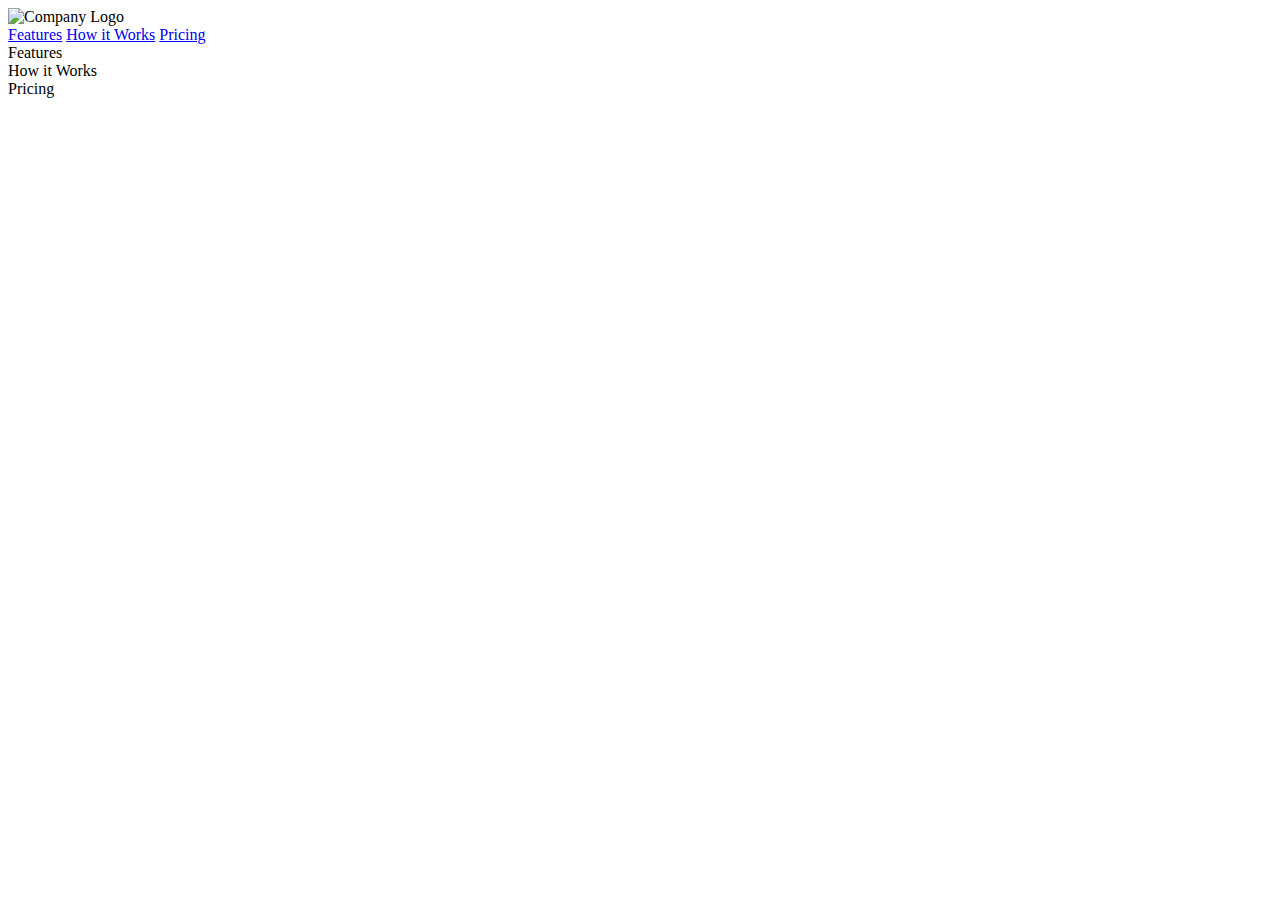
==== Product Landing Page/index.html @ 03760171 "comment for navigated links" ====
<!DOCTYPE html>
<html lang="en">

<head>
    <meta charset="UTF-8">
    <meta http-equiv="X-UA-Compatible" content="IE=edge">
    <meta name="viewport" content="width=device-width, initial-scale=1.0">
    <title>Product Landing Page</title>
    <link rel="stylesheet" href="style.css">
</head>

<body>
    <header id="header">
        <!-- Add company logo here  -->
        <img src="image.jpg" alt="Company Logo" id="header-img">
        <!-- Added navbar links -->
        <nav id="nav-bar">
            <a href="#features" class="nav-link">Features</a>
            <a href="#howitworks" class="nav-link">How it Works</a>
            <a href="#pricing" class="nav-link">Pricing</a>
        </nav>
    </header>
    <!-- Sections linked to in navbar -->
    <div id="features">
        Features
    </div>

    <div id="howitworks">
        How it Works
    </div>

    <div id="pricing">
        Pricing
    </div>
</body>

</html>
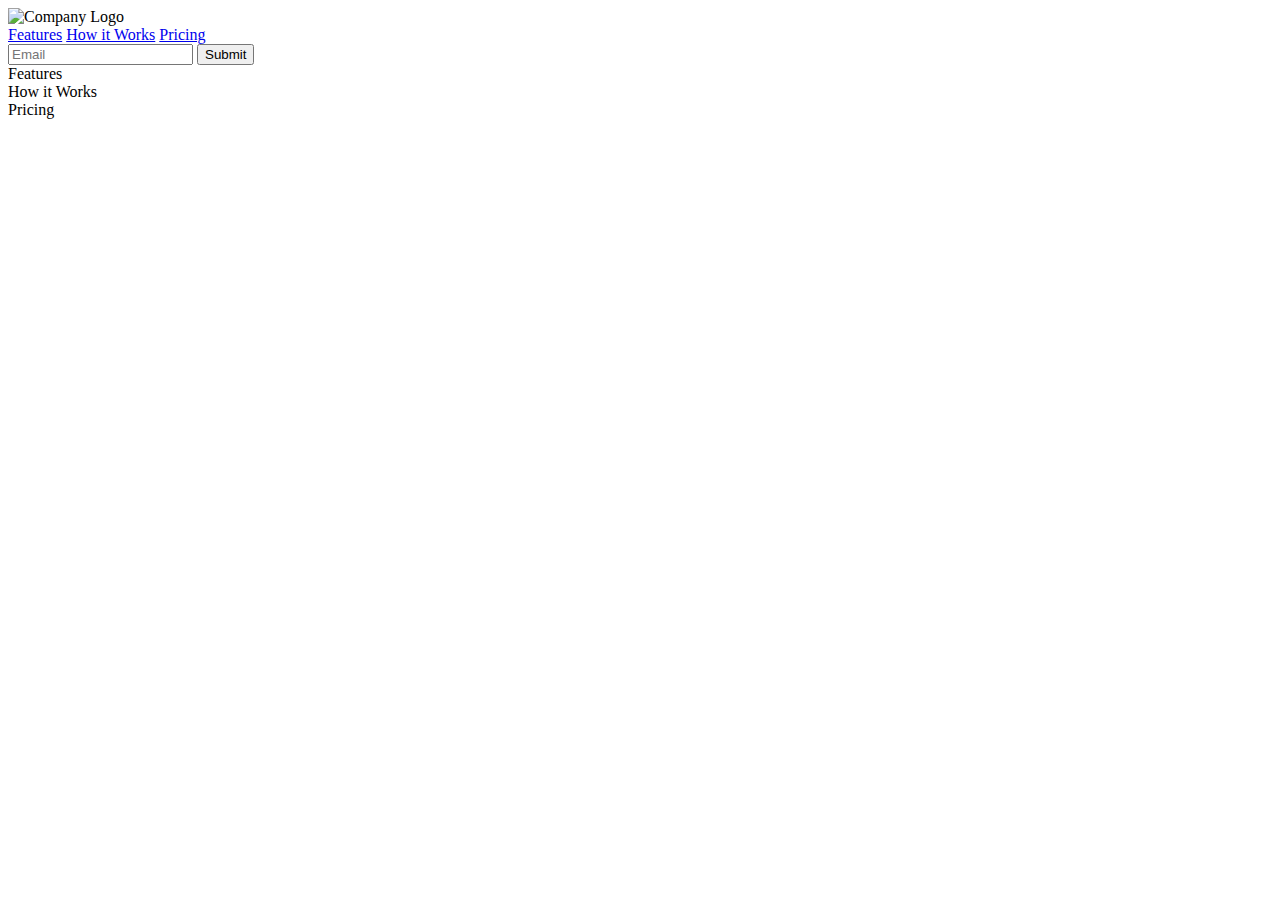
==== commit f8aa42d8: "added submit button" ====
--- a/Product Landing Page/index.html
+++ b/Product Landing Page/index.html
@@ -20,6 +20,11 @@
             <a href="#pricing" class="nav-link">Pricing</a>
         </nav>
     </header>
+
+    <form action="https://www.freecodecamp.com/email-submit">
+        <input type="email" name="Email" id="email" placeholder="Email">
+        <button type="submit">Submit</button>
+    </form>
     <!-- Sections linked to in navbar -->
     <div id="features">
         Features
@@ -32,6 +37,9 @@
     <div id="pricing">
         Pricing
     </div>
+
+    <!-- Embedded video link -->
+    <video src="./mp4">Embedded video</video>
 </body>
 
 </html>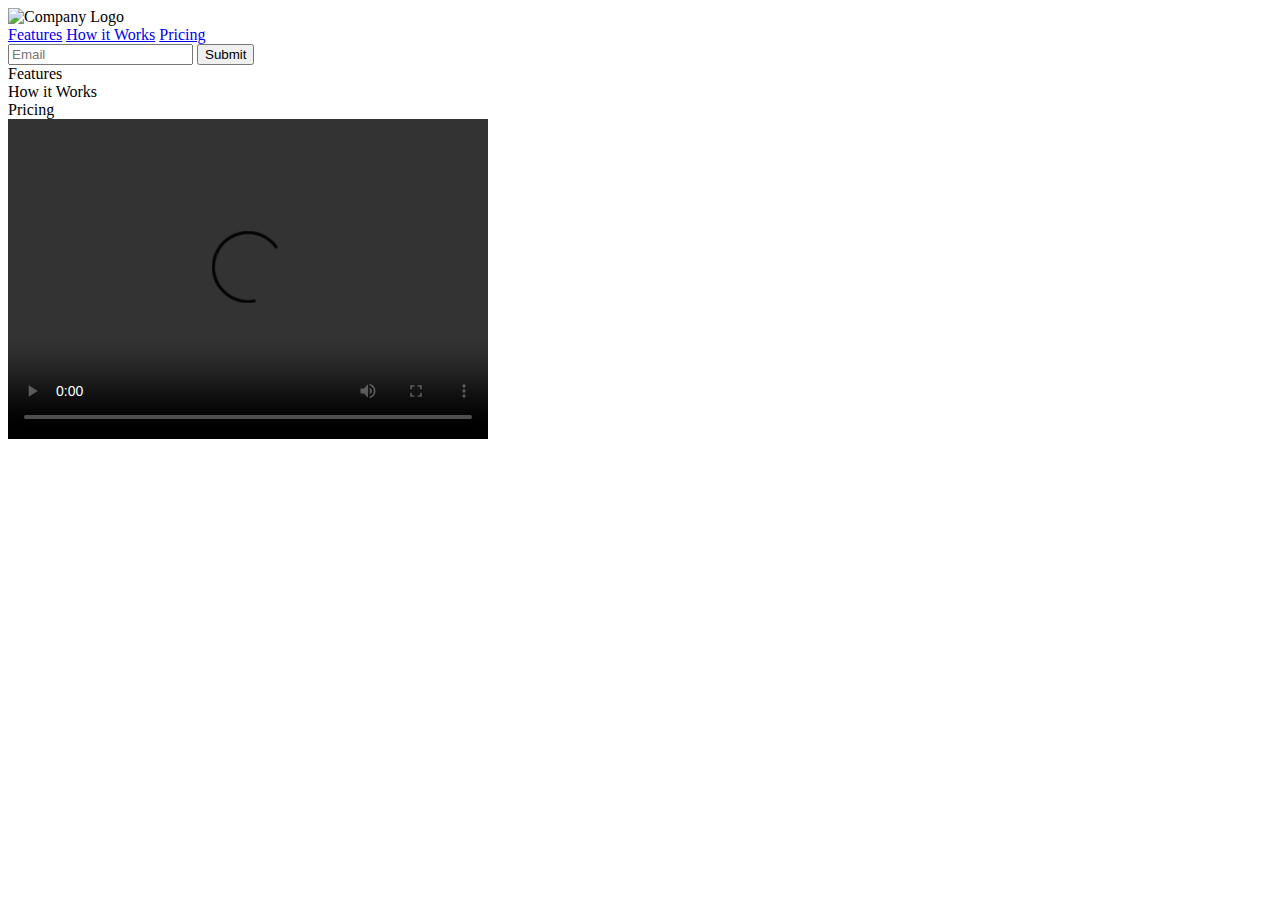
==== commit bda0d74b: "added video link and controls" ====
--- a/Product Landing Page/index.html
+++ b/Product Landing Page/index.html
@@ -21,9 +21,10 @@
         </nav>
     </header>
 
-    <form action="https://www.freecodecamp.com/email-submit">
-        <input type="email" name="Email" id="email" placeholder="Email">
-        <button type="submit">Submit</button>
+    <!-- Email form -->
+    <form action="https://www.freecodecamp.com/email-submit" id="form">
+        <input type="email" name="Email" id="email" placeholder="Email" required>
+        <input type="submit" value="Submit" id="submit">
     </form>
     <!-- Sections linked to in navbar -->
     <div id="features">
@@ -39,7 +40,9 @@
     </div>
 
     <!-- Embedded video link -->
-    <video src="./mp4">Embedded video</video>
+    <video width="480" height="320" controls>
+        <source src="https://youtu.be/y8Yv4pnO7qc" type="video/mp4">
+    </video>
 </body>
 
 </html>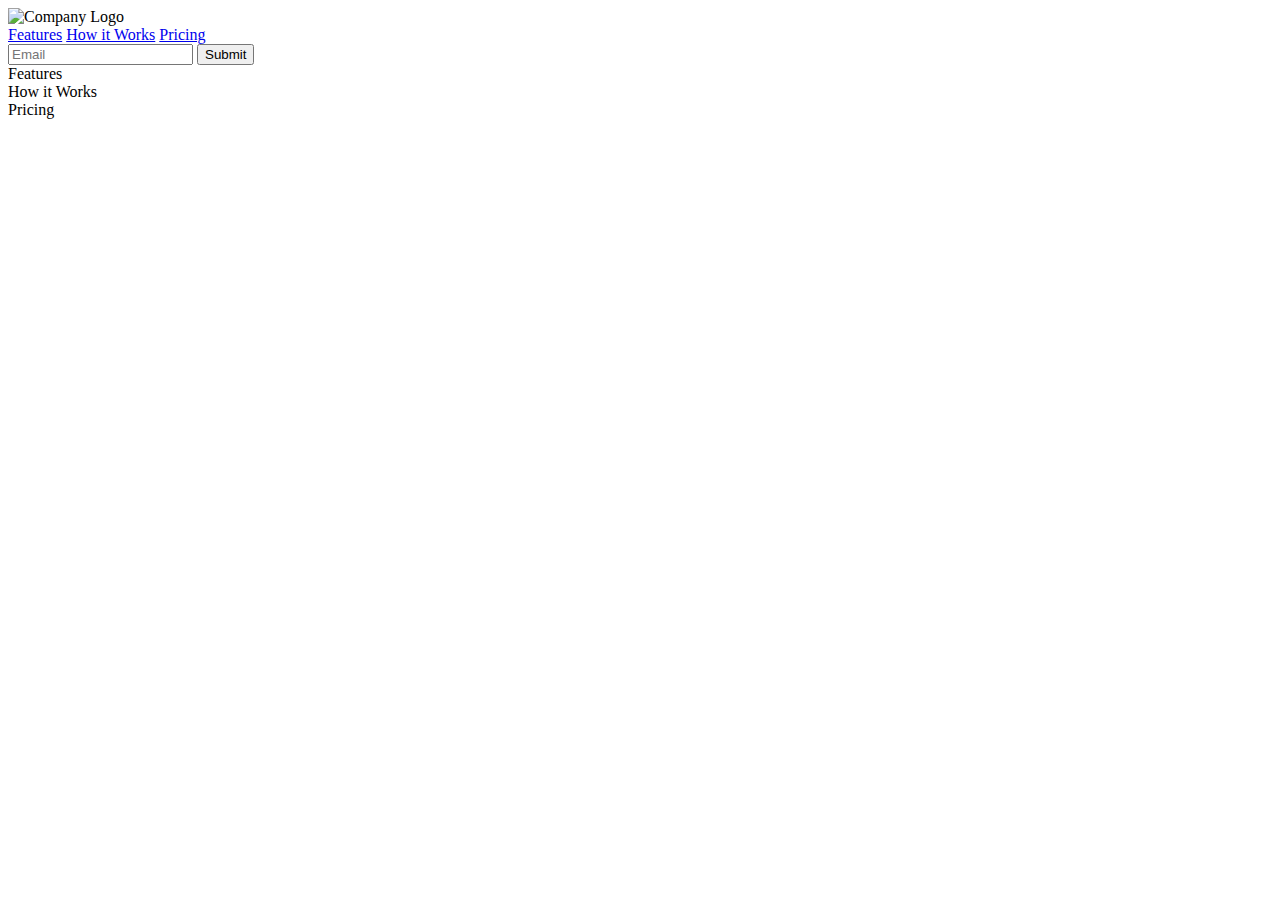
==== commit dbb8942b: "embedded youtube video" ====
--- a/Product Landing Page/index.html
+++ b/Product Landing Page/index.html
@@ -40,9 +40,7 @@
     </div>
 
     <!-- Embedded video link -->
-    <video width="480" height="320" controls>
-        <source src="https://youtu.be/y8Yv4pnO7qc" type="video/mp4">
-    </video>
+    <iframe width="480" height="320" src="https://www.youtube.com/embed/y8Yv4pnO7qc" title="YouTube video player" frameborder="0" allow="accelerometer; autoplay; clipboard-write; encrypted-media; gyroscope; picture-in-picture" allowfullscreen></iframe>
 </body>
 
 </html>